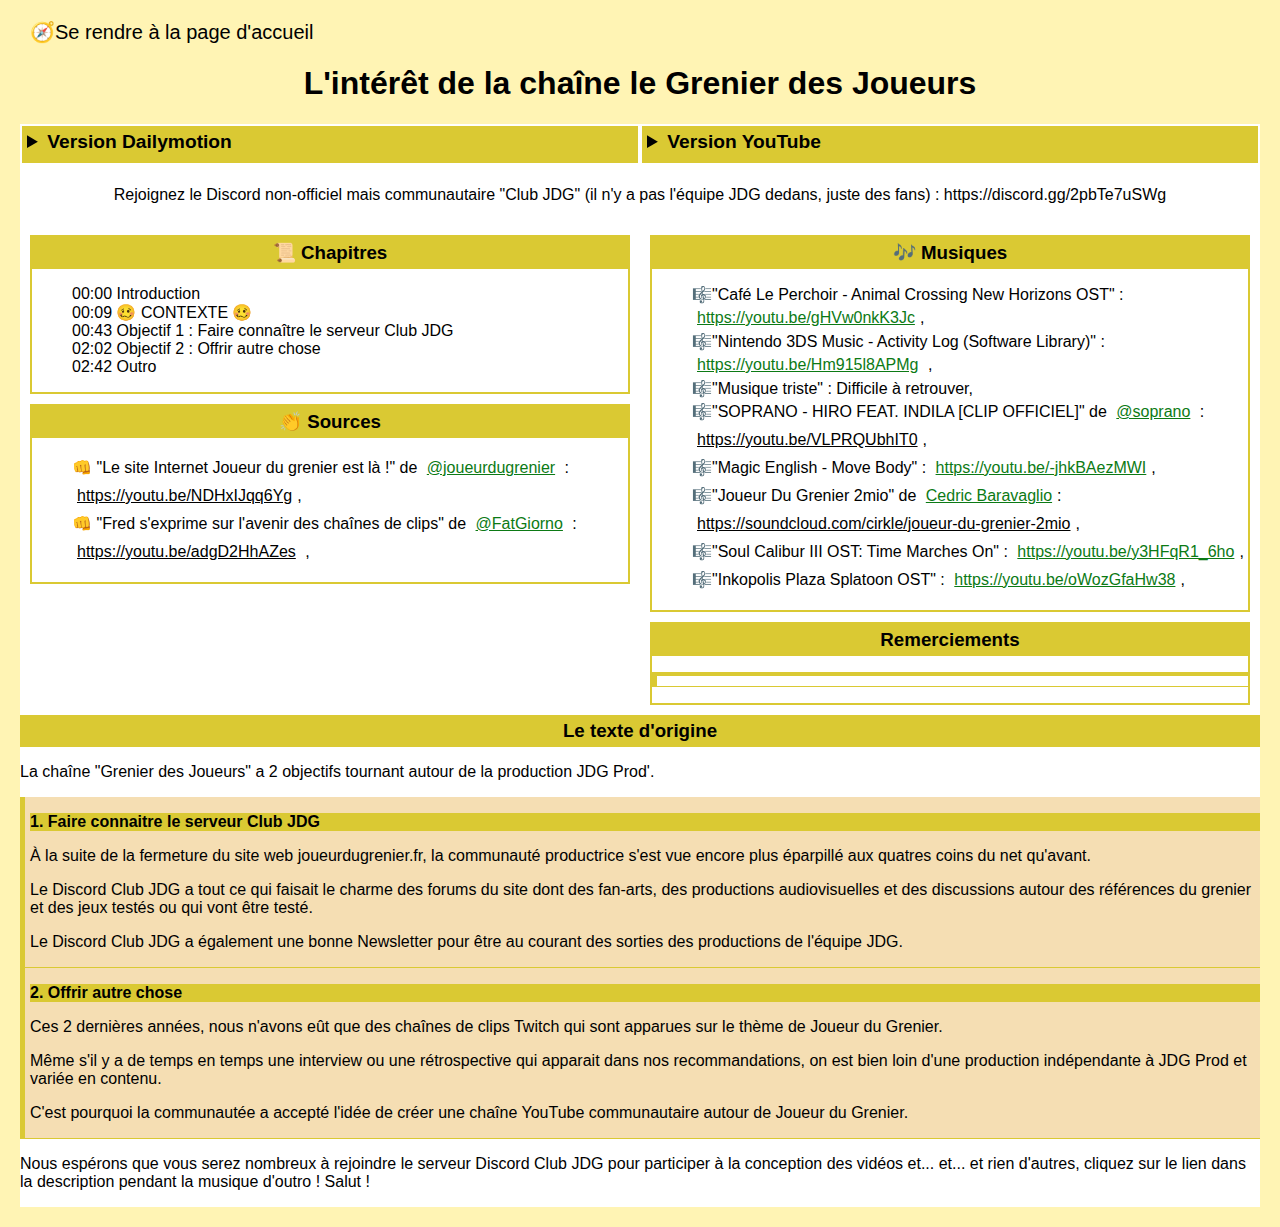
==== assets/videos/01.html @ 3df457b2 "Création de la première page" ====
<!DOCTYPE html>
<html lang="fr">
<head>
    <meta charset="UTF-8">
    <meta name="viewport" content="width=device-width, initial-scale=1.0">
    <title>L'intérêt de la chaîne le Grenier des Joueurs</title>
    <link rel="stylesheet" href="../css/video.css">
    <link rel="apple-touch-icon" sizes="57x57" href="../../assets/ico/apple-icon-57x57.png">
    <link rel="apple-touch-icon" sizes="60x60" href="../../assets/ico/apple-icon-60x60.png">
    <link rel="apple-touch-icon" sizes="72x72" href="../../assets/ico/apple-icon-72x72.png">
    <link rel="apple-touch-icon" sizes="76x76" href="../../assets/ico/apple-icon-76x76.png">
    <link rel="apple-touch-icon" sizes="114x114" href="../../assets/ico/apple-icon-114x114.png">
    <link rel="apple-touch-icon" sizes="120x120" href="../../assets/ico/apple-icon-120x120.png">
    <link rel="apple-touch-icon" sizes="144x144" href="../../assets/ico/apple-icon-144x144.png">
    <link rel="apple-touch-icon" sizes="152x152" href="../../assets/ico/apple-icon-152x152.png">
    <link rel="apple-touch-icon" sizes="180x180" href="../../assets/ico/apple-icon-180x180.png">
    <link rel="icon" type="image/png" sizes="192x192"  href="../../assets/ico/android-icon-192x192.png">
    <link rel="icon" type="image/png" sizes="32x32" href="../../assets/ico/favicon-32x32.png">
    <link rel="icon" type="image/png" sizes="96x96" href="../../assets/ico/favicon-96x96.png">
    <link rel="icon" type="image/png" sizes="16x16" href="../../assets/ico/favicon-16x16.png">
    <link rel="manifest" href="../../assets/ico/manifest.json">
    <meta name="msapplication-TileColor" content="#ffff00">
    <meta name="msapplication-TileImage" content="../../assets/ico/ms-icon-144x144.png">
    <meta name="theme-color" content="#ffff00">
</head>
<body>
    <div class="retour"><a href="../../index.html">🧭Se rendre à la page d'accueil</a></div>
    <header>
        <h1>L'intérêt de la chaîne le Grenier des Joueurs</h1>
        <details class="Dailymotion">
            <summary>Version Dailymotion</summary>
            <div ><div style="position:relative;padding-bottom:56.25%;height:0;overflow:hidden;"> <iframe style="width:100%;height:100%;position:absolute;left:0px;top:0px;overflow:hidden" frameborder="0" type="text/html" src="https://www.dailymotion.com/embed/video/x8ro0tn" width="100%" height="100%" allowfullscreen title="Dailymotion Video Player" > </iframe> </div></div>
        </details>
        <details class="YouTube">
            <summary>Version YouTube</summary>
            <div ><div style="position:relative;padding-bottom:56.25%;height:0;overflow:hidden;"><iframe style="width:100%;height:100%;position:absolute;left:0px;top:0px;overflow:hidden" src="https://www.youtube.com/embed/m50hOeTrHnY?si=U46TlRO2jdxoPHxf" title="YouTube video player" frameborder="0" allow="accelerometer; autoplay; clipboard-write; encrypted-media; gyroscope; picture-in-picture; web-share" allowfullscreen></iframe></div></div>
          </details>
    </header>
    <nav>
        <p>Rejoignez le Discord non-officiel mais communautaire "Club JDG" (il n'y a pas l'équipe JDG dedans, juste des fans) : <a href="https://discord.gg/2pbTe7uSWg" target="_blank" rel="noopener noreferrer">https://discord.gg/2pbTe7uSWg</a></p>
    </nav>
    <main>
        <div class="leftcolumn">
        
        <section class="Chapitre">
            <h3>📜 Chapitres</h3>
            <ul>
                <li>00:00 Introduction</li>
                <li>00:09 🥴 CONTEXTE 🥴</li>
                    <li>00:43 Objectif 1 : Faire connaître le serveur Club JDG</li>
                        <li>02:02 Objectif 2 : Offrir autre chose</li>
                            <li>02:42 Outro</li>
            </ul>
        </section>
        <section class="Source">
            <h3>👏 Sources</h3>
            <ul>
                <li> "Le site Internet Joueur du grenier est là !" de <a href="https://www.youtube.com/@joueurdugrenier/videos">@joueurdugrenier </a>  : <a href="https://youtu.be/NDHxIJqq6Yg" target="_blank">https://youtu.be/NDHxIJqq6Yg</a></li>
                <li> "Fred s'exprime sur l'avenir des chaînes de clips" de <a href="https://www.youtube.com/@FatGiorno/videos">@FatGiorno</a>   : <a href="https://youtu.be/adgD2HhAZes" target="_blank">https://youtu.be/adgD2HhAZes</a>
                </li>      
            </ul>
        </section>
    </div>
    <div class="rightcolumn">
        <section class="Musique">
            <h3>🎶 Musiques</h3>
            <ul>
                <li>"Café Le Perchoir - Animal Crossing New Horizons OST" : <a href="https://youtu.be/gHVw0nkK3Jc" target="_blank" rel="noopener noreferrer">https://youtu.be/gHVw0nkK3Jc</a></li>
                <li>"Nintendo 3DS Music - Activity Log (Software Library)" :<a href="https://youtu.be/Hm915l8APMg" target="_blank" rel="noopener noreferrer">https://youtu.be/Hm915l8APMg</a> </li>
                <li>"Musique triste" :  Difficile à retrouver</li>
                <li>"SOPRANO - HIRO FEAT. INDILA [CLIP OFFICIEL]" de <a href="https://www.youtube.com/@soprano/videos" target="_blank" rel="noopener noreferrer">@soprano</a>   :  <a href="https://youtu.be/VLPRQUbhIT0" target="_blank" rel="noopener noreferrer">https://youtu.be/VLPRQUbhIT0</a></li>
                <li>"Magic English - Move Body" :  <a href="https://youtu.be/-jhkBAezMWI" target="_blank" rel="noopener noreferrer">https://youtu.be/-jhkBAezMWI</a></li>
                <li>"Joueur Du Grenier 2mio" de <a href="https://soundcloud.com/cirkle" target="_blank" rel="noopener noreferrer">Cedric Baravaglio</a>:  <a href="https://soundcloud.com/cirkle/joueur-du-grenier-2mio" target="_blank" rel="noopener noreferrer">https://soundcloud.com/cirkle/joueur-du-grenier-2mio</a></li>
                <li>"Soul Calibur III OST: Time Marches On" :  <a href="https://youtu.be/y3HFqR1_6ho" target="_blank" rel="noopener noreferrer">https://youtu.be/y3HFqR1_6ho</a></li>
                <li>"Inkopolis Plaza Splatoon OST" :   <a href="https://youtu.be/oWozGfaHw38" target="_blank" rel="noopener noreferrer">https://youtu.be/oWozGfaHw38</a></li>
            </ul>
        </section>
        <section class="Remerciement">
            <h3>Remerciements</h3>
            <ul>
                <li></li>
            </ul>
        </section>
    </div>
    </main>

    <footer>
        <h3>Le texte d'origine</h3>

<p>La chaîne "Grenier des Joueurs" a 2 objectifs tournant autour de la production JDG Prod'.</p>
<div>
<p>1. Faire connaitre le serveur Club JDG</p>

<p>À la suite de la fermeture du site web joueurdugrenier.fr, la communauté productrice s'est vue encore plus éparpillé aux quatres coins du net qu'avant.</p>

<p>Le Discord Club JDG a tout ce qui faisait le charme des forums du site dont des fan-arts, des productions audiovisuelles et des discussions autour des références du grenier et des jeux testés ou qui vont être testé.</p>

<p>Le Discord Club JDG a également une bonne Newsletter pour être au courant des sorties des productions de l'équipe JDG.</p>
</div>
<div>
<p>2. Offrir autre chose</p>

<p>Ces 2 dernières années, nous n'avons eût que des chaînes de clips Twitch qui sont apparues sur le thème de Joueur du Grenier.</p>

<p>Même s'il y a de temps en temps une interview ou une rétrospective qui apparait dans nos recommandations, on est bien loin d'une production indépendante à JDG Prod et variée en contenu.</p>

<p>C'est pourquoi la communautée a accepté l'idée de créer une chaîne YouTube communautaire autour de Joueur du Grenier.</p>
</div>
<p>Nous espérons que vous serez nombreux à rejoindre le serveur Discord Club JDG pour participer à la conception des vidéos et... et... et rien d'autres, cliquez sur le lien dans la description pendant la musique d'outro ! Salut !</p>
    </footer>
</body>
</html>
---- assets/css/video.css ----
@charset "UTF-8";
* {
  box-sizing: border-box;
  color: black;
}

body {
  font-family: Arial;
  padding: 20px;
  background: #fff4b4;
  box-sizing: content-box;
  border: none;
  font: normal 100%/normal Arial, Helvetica, sans-serif;
  color: white;
  text-overflow: clip;
  margin: auto auto;
}

.retour {
  font-size: 20px;
  display: block;
}
.retour a {
  margin: 5px;
  padding: 5px;
  text-decoration: none;
}
.retour a:hover {
  background-color: rgba(0, 0, 0, 0.13);
}

nav {
  background-color: white;
  padding: 5px;
  text-align: center;
}
nav a {
  text-decoration: none;
}
nav a:hover {
  background-color: rgba(0, 0, 0, 0.13);
}

header {
  display: flex;
  align-items: flex-start;
  justify-content: center;
  display: flex;
  flex-wrap: wrap;
}
header h1 {
  flex: 100%;
  text-align: center;
}
header details {
  flex: 50%;
}
@media (max-width: 800px) {
  header details, header h1 {
    flex: 100%;
  }
}
header .Dailymotion, header .YouTube {
  position: relative;
  overflow: hidden;
  width: 100%;
  background-color: #dac933;
  padding: 5px;
  border: white solid 2px;
}
header .Dailymotion summary, header .YouTube summary {
  font-size: larger;
  font-weight: bold;
  padding-bottom: 5px;
}
header .Dailymotion iframe, header .YouTube iframe {
  position: absolute;
  top: 0px;
  left: 0;
  bottom: 0;
  right: 0;
  width: 100%;
  height: 100%;
}
@media (orientation: landscape) {
  header .Dailymotion .Dailymotion, header .Dailymotion .YouTube, header .YouTube .Dailymotion, header .YouTube .YouTube {
    margin: auto auto;
    display: block;
  }
  header .Dailymotion .Dailymotion iframe, header .Dailymotion .YouTube iframe, header .YouTube .Dailymotion iframe, header .YouTube .YouTube iframe {
    width: 33vw;
    height: 22vw;
    align-self: auto;
    margin: auto 0;
    padding: 5px;
  }
}
@media (orientation: portrait) {
  header .Dailymotion .Dailymotion, header .Dailymotion .YouTube, header .YouTube .Dailymotion, header .YouTube .YouTube {
    width: 100%;
  }
  header .Dailymotion .Dailymotion iframe, header .Dailymotion .YouTube iframe, header .YouTube .Dailymotion iframe, header .YouTube .YouTube iframe {
    align-self: auto;
    width: 100%;
    height: 20vh;
    margin: auto auto;
  }
}

h3 {
  background-color: #dac933;
  padding: 5px;
  text-align: center;
  margin: 0;
}

main {
  display: flex;
  flex-wrap: wrap;
}
@media screen and (max-width: 800px) {
  main .leftcolumn,
  main .rightcolumn {
    flex: 100%;
    padding: 0;
    background-color: white;
  }
}
main .Chapitre, main .Source, main .Musique, main .Remerciement {
  border: 2px solid #dac933;
  margin: 10px;
}
main .leftcolumn {
  flex: 50%;
  background-color: white;
}
main .leftcolumn .Chapitre li {
  list-style: none;
}
main .leftcolumn .Source li {
  list-style: none;
}
main .leftcolumn .Source li:before {
  content: "👊";
}
main .leftcolumn .Source li:after {
  content: ",";
}
main .leftcolumn .Source a {
  display: inline-block;
  padding: 5px;
}
main .leftcolumn .Source a:hover {
  background-color: rgba(0, 0, 0, 0.13);
  color: black;
}
main .leftcolumn .Source a:nth-child(2n+1) {
  color: #0c7a15;
}
main .leftcolumn .Source a:last-child:after {
  content: "";
}
main .rightcolumn {
  flex: 50%;
  background-color: white;
}
main .rightcolumn .Musique li {
  list-style: none;
}
main .rightcolumn .Musique li:before {
  content: "🎼";
}
main .rightcolumn .Musique li:after {
  content: ",";
}
main .rightcolumn .Musique a {
  display: inline-block;
  padding: 5px;
}
main .rightcolumn .Musique a:hover {
  background-color: rgba(0, 0, 0, 0.13);
  color: black;
}
main .rightcolumn .Musique a:nth-child(2n+1) {
  color: #0c7a15;
}
main .rightcolumn .Musique a:last-child:after {
  content: "";
}
main .rightcolumn .Remerciement {
  flex: 50%;
}
main .rightcolumn .Remerciement ul {
  list-style-type: none;
  border-left: #dac933 5px solid;
  padding: 0;
  background-color: white;
  border-bottom: #dac933 1px solid;
}
main .rightcolumn .Remerciement ul li:first-letter {
  text-transform: uppercase;
}
main .rightcolumn .Remerciement ul li:first-child {
  font-weight: bold;
  background-color: #dac933;
  color: white;
  padding: 2px;
  margin-bottom: 10px;
}
main .rightcolumn .Remerciement ul li:first-child[aide=voix]:before {
  content: "🗣️";
}
main .rightcolumn .Remerciement ul li:first-child[aide=testeur]:before {
  content: "🎮";
}
main .rightcolumn .Remerciement ul li:first-child[aide=monteur]:before {
  content: "💾";
}
main .rightcolumn .Remerciement ul li:first-child[aide=document]:before {
  content: "📃";
}
main .rightcolumn .Remerciement ul li:not(li:first-child) {
  margin-left: 10px;
  padding-bottom: 20px;
}
main .rightcolumn .Remerciement ul li:not(li:first-child):before {
  content: " 👉 ";
}

footer {
  flex: 100;
  display: flex;
  flex-direction: column;
  background-color: white;
}
footer div {
  list-style-type: none;
  border-left: #dac933 5px solid;
  padding-left: 5px;
  background-color: wheat;
  border-bottom: #dac933 1px solid;
}
footer div p:first-child {
  background-color: #dac933;
  font-weight: bold;
}/*# sourceMappingURL=video.css.map */
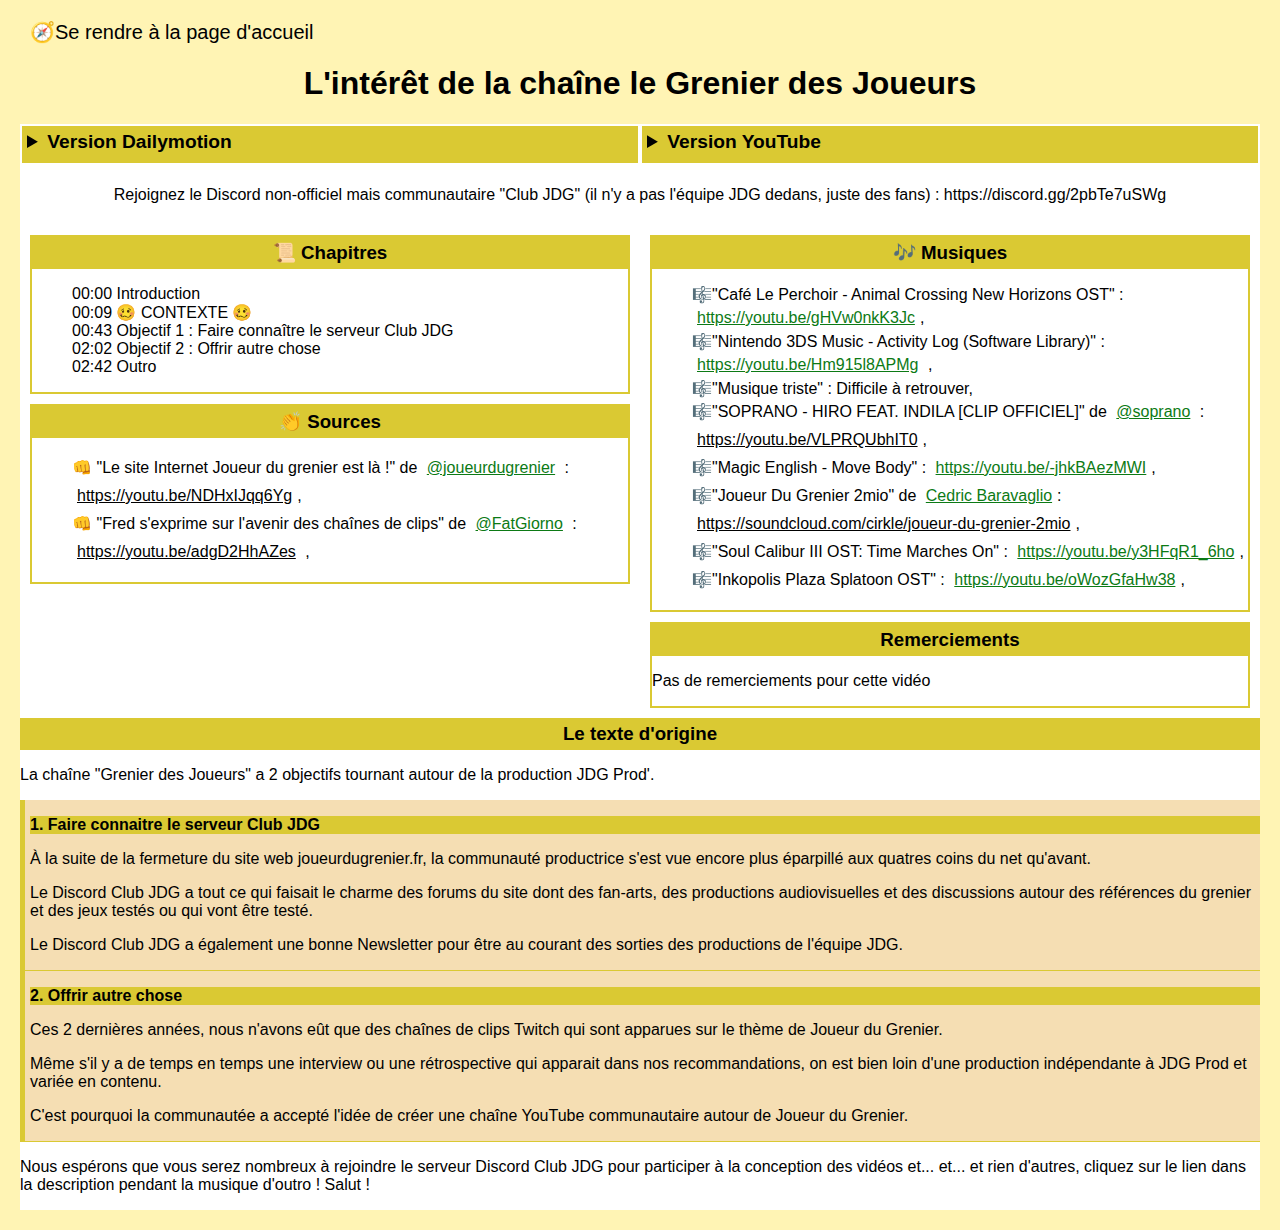
==== commit e11b62df: "Deuxième vidéo intégrée" ====
--- a/assets/videos/01.html
+++ b/assets/videos/01.html
@@ -77,9 +77,8 @@
         </section>
         <section class="Remerciement">
             <h3>Remerciements</h3>
-            <ul>
-                <li></li>
-            </ul>
+            <p>Pas de remerciements pour cette vidéo</p>
+
         </section>
     </div>
     </main>
--- a/assets/css/video.css
+++ b/assets/css/video.css
@@ -192,38 +192,24 @@
 }
 main .rightcolumn .Remerciement ul {
   list-style-type: none;
-  border-left: #dac933 5px solid;
-  padding: 0;
-  background-color: white;
-  border-bottom: #dac933 1px solid;
+  background-color: white;
 }
 main .rightcolumn .Remerciement ul li:first-letter {
   text-transform: uppercase;
 }
-main .rightcolumn .Remerciement ul li:first-child {
-  font-weight: bold;
-  background-color: #dac933;
-  color: white;
-  padding: 2px;
-  margin-bottom: 10px;
-}
-main .rightcolumn .Remerciement ul li:first-child[aide=voix]:before {
-  content: "🗣️";
-}
-main .rightcolumn .Remerciement ul li:first-child[aide=testeur]:before {
-  content: "🎮";
-}
-main .rightcolumn .Remerciement ul li:first-child[aide=monteur]:before {
-  content: "💾";
-}
-main .rightcolumn .Remerciement ul li:first-child[aide=document]:before {
-  content: "📃";
-}
-main .rightcolumn .Remerciement ul li:not(li:first-child) {
-  margin-left: 10px;
-  padding-bottom: 20px;
-}
-main .rightcolumn .Remerciement ul li:not(li:first-child):before {
+main .rightcolumn .Remerciement ul li[aide=voix]:before {
+  content: "🗣️ ";
+}
+main .rightcolumn .Remerciement ul li[aide=testeur]:before {
+  content: "🎮 ";
+}
+main .rightcolumn .Remerciement ul li[aide=monteur]:before {
+  content: "💾 ";
+}
+main .rightcolumn .Remerciement ul li[aide=document]:before {
+  content: "📃 ";
+}
+main .rightcolumn .Remerciement ul li:before {
   content: " 👉 ";
 }
 
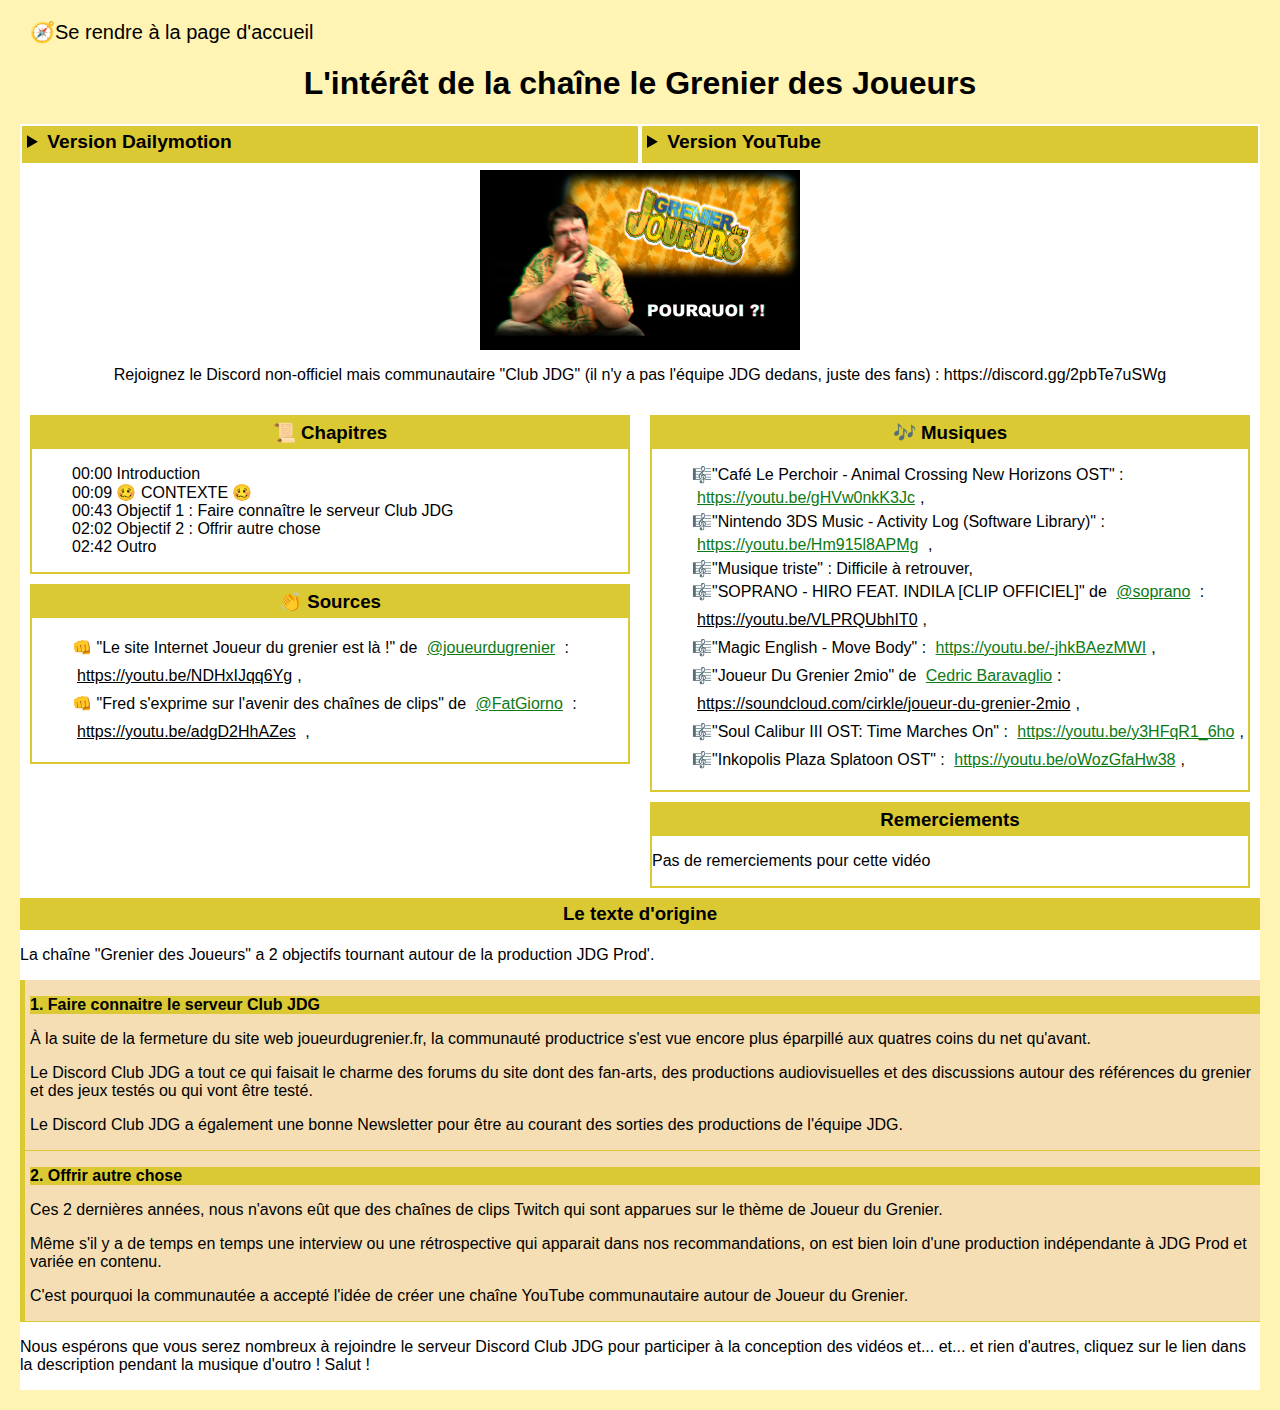
==== commit 96446331: "Optimisation" ====
--- a/assets/videos/01.html
+++ b/assets/videos/01.html
@@ -37,6 +37,9 @@
           </details>
     </header>
     <nav>
+        <div class="minia">
+            <img src="Minias/00.png" alt="Miniature">
+                </div>
         <p>Rejoignez le Discord non-officiel mais communautaire "Club JDG" (il n'y a pas l'équipe JDG dedans, juste des fans) : <a href="https://discord.gg/2pbTe7uSWg" target="_blank" rel="noopener noreferrer">https://discord.gg/2pbTe7uSWg</a></p>
     </nav>
     <main>
--- a/assets/css/video.css
+++ b/assets/css/video.css
@@ -16,6 +16,14 @@
   margin: auto auto;
 }
 
+.minia {
+  display: flex;
+  justify-content: center;
+}
+.minia img {
+  width: 25vw;
+}
+
 .retour {
   font-size: 20px;
   display: block;
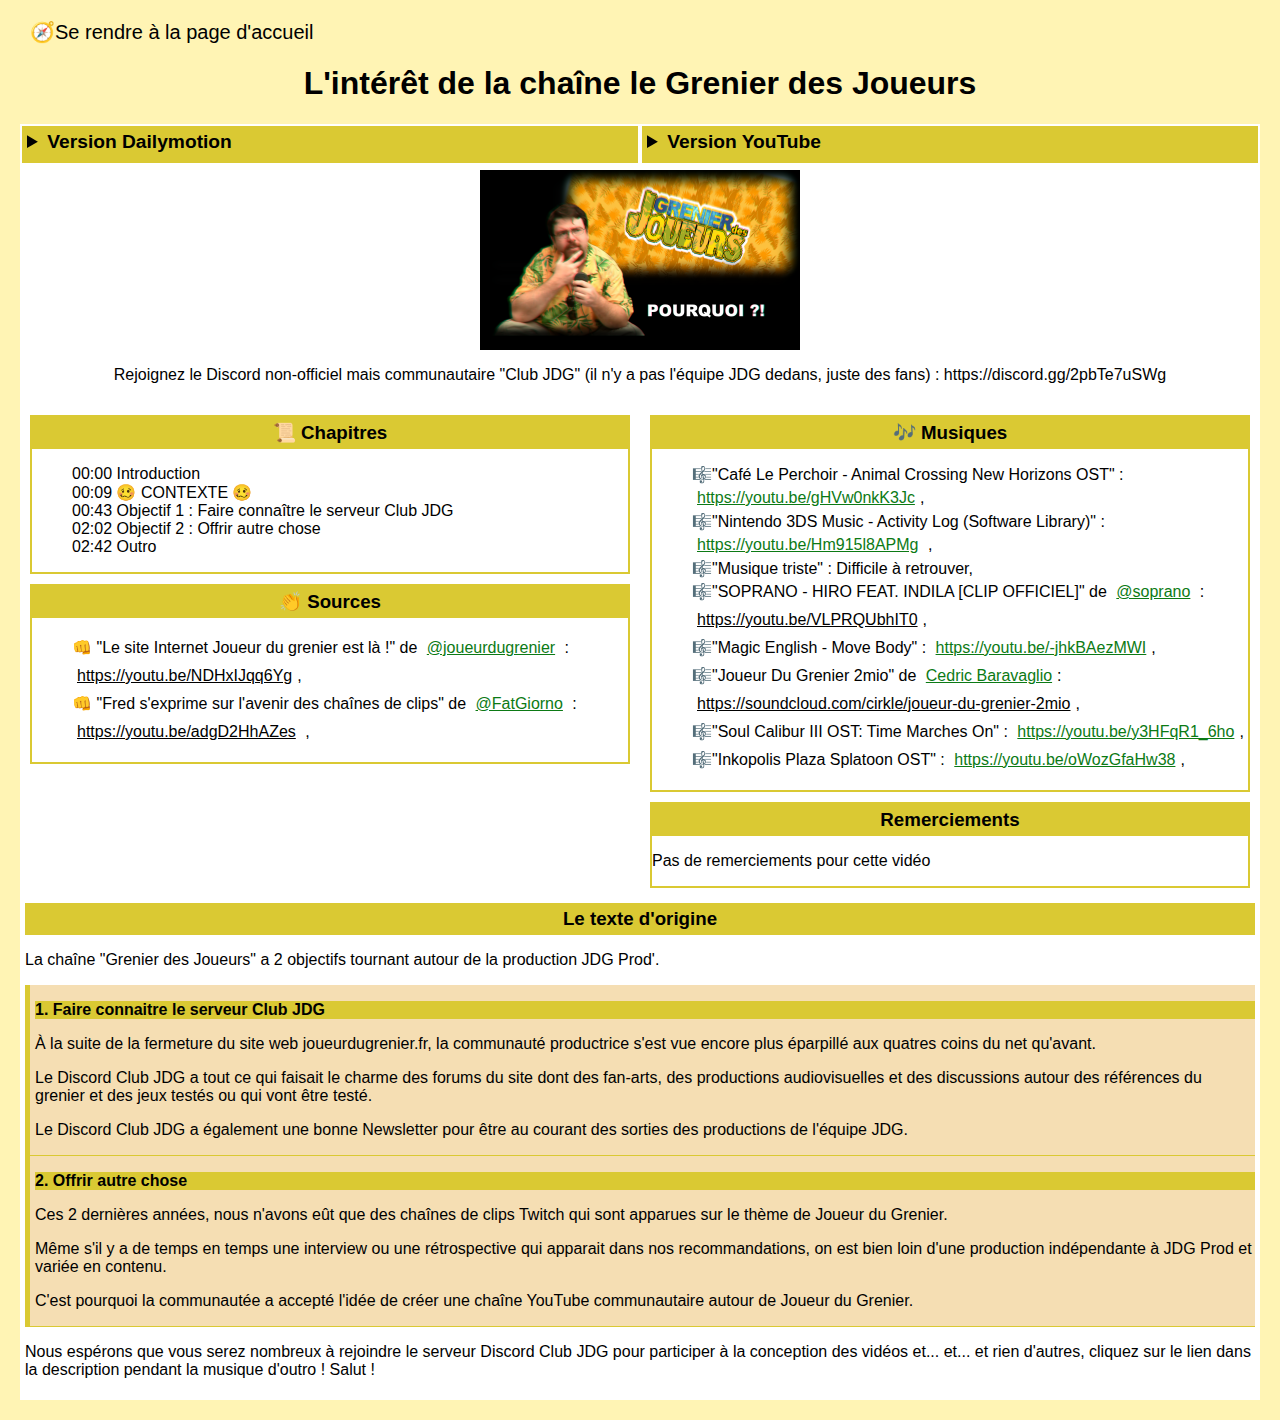
==== commit af0fcf80: "Update 01.html" ====
--- a/assets/videos/01.html
+++ b/assets/videos/01.html
@@ -22,6 +22,33 @@
     <meta name="msapplication-TileColor" content="#ffff00">
     <meta name="msapplication-TileImage" content="../../assets/ico/ms-icon-144x144.png">
     <meta name="theme-color" content="#ffff00">
+    <meta name="keywords" content="Joueur du Grenier,Grenier,Joueur,intérêt"/>
+    <meta name="title" content="L'intérêt de la chaîne le Grenier des Joueurs">
+<meta name="description" content="Les 2 intérêts de l'existence de la chaîne Grenier des Joueurs">
+<meta name="keywords" content="Joueur du Grenier,Grenier,Joueur,intérêt">
+<meta name="robots" content="index, follow">
+<meta http-equiv="Content-Type" content="text/html; charset=utf-8">
+<meta name="language" content="French">
+<!-- Primary Meta Tags -->
+<title>L'intérêt de la chaîne le Grenier des Joueurs</title>
+<meta name="title" content="L'intérêt de la chaîne le Grenier des Joueurs" />
+<meta name="description" content="Les 2 intérêts de l'existence de la chaîne Grenier des Joueurs" />
+
+<!-- Open Graph / Facebook -->
+<meta property="og:type" content="website" />
+<meta property="og:url" content="https://grenier-des-joueurs.github.io/Grenier-des-Joueurs/assets/videos/01.html" />
+<meta property="og:title" content="L'intérêt de la chaîne le Grenier des Joueurs" />
+<meta property="og:description" content="Les 2 intérêts de l'existence de la chaîne Grenier des Joueurs" />
+<meta property="og:image" content="Minias/00.png" />
+
+<!-- Twitter -->
+<meta property="twitter:card" content="summary_large_image" />
+<meta property="twitter:url" content="https://grenier-des-joueurs.github.io/Grenier-des-Joueurs/assets/videos/01.html" />
+<meta property="twitter:title" content="L'intérêt de la chaîne le Grenier des Joueurs" />
+<meta property="twitter:description" content="Les 2 intérêts de l'existence de la chaîne Grenier des Joueurs" />
+<meta property="twitter:image" content="Minias/00.png" />
+
+
 </head>
 <body>
     <div class="retour"><a href="../../index.html">🧭Se rendre à la page d'accueil</a></div>
--- a/assets/css/video.css
+++ b/assets/css/video.css
@@ -226,6 +226,7 @@
   display: flex;
   flex-direction: column;
   background-color: white;
+  padding: 5px;
 }
 footer div {
   list-style-type: none;
